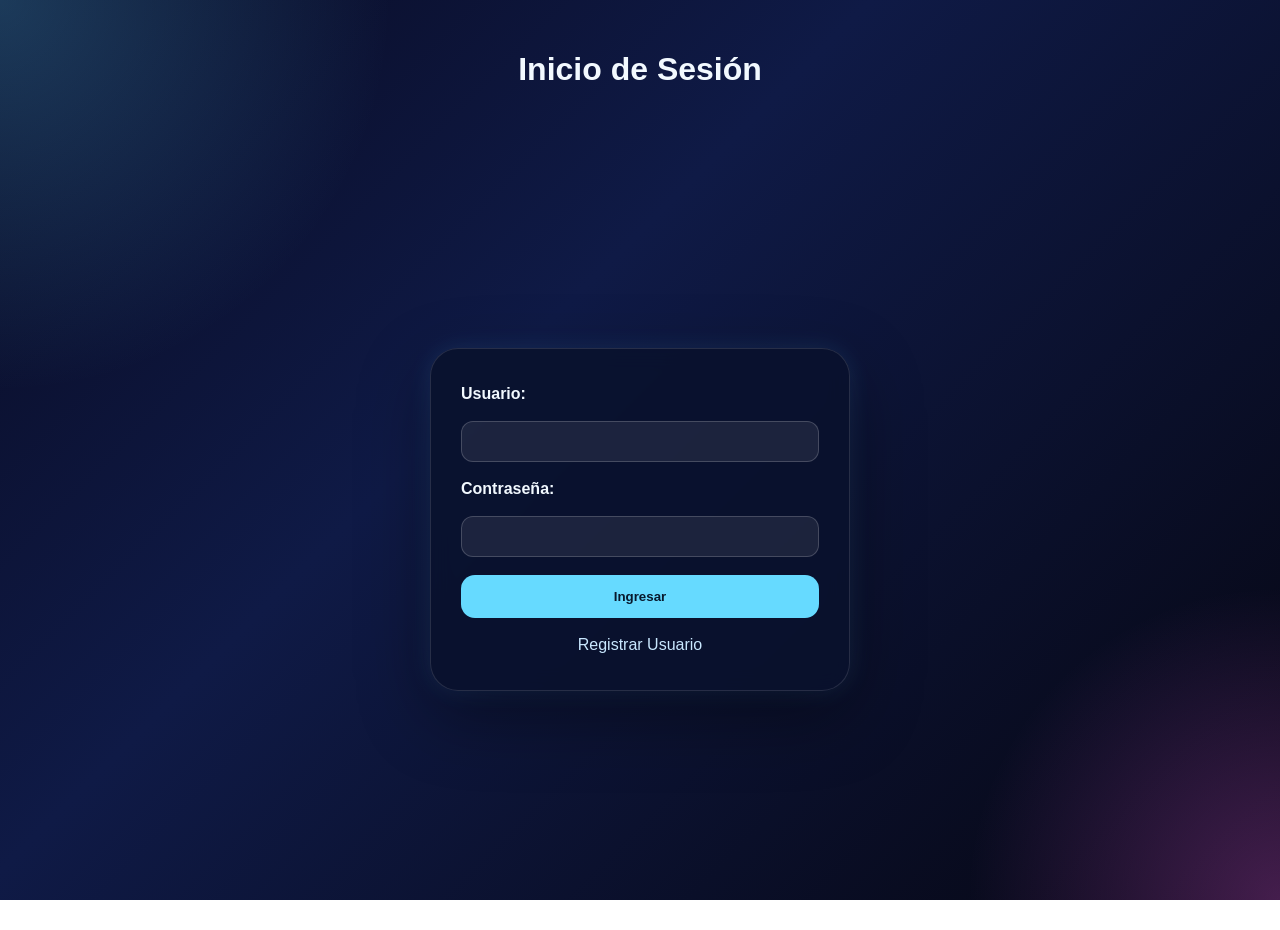
==== index.html @ 5cf7c5f2 "Mi primer commit: cree estructura" ====
<!DOCTYPE html>
<html lang="es">

<head>
    <meta charset="UTF-8">
    <meta name="viewport" content="width=device-width, initial-scale=1.0">
    <title>Página Principal</title>
    <link rel="stylesheet" href="cssindex.css">
</head>

<body>
    <header>
        <h1>Inicio de Sesión</h1>
    </header>

    <main>
        <form action="">

            <label for="usuario">Usuario: </label>
            <input type="text" id="usuario" required>

            <label for="contrasenia">Contraseña: </label>
            <input type="password" id="contrasenia" pattern='(?=.*[A-Z])(?=.*[a-z])(?=.*[0-9])(?=.*[!@#$%^&*]).{8,}'
                required>

            <input type="submit" value="Ingresar" id="ingresar">

            <a href="registrar_usuario.html">Registrar Usuario</a>
        </form>
    </main>
</body>

</html>
---- cssindex.css ----
* {
    box-sizing: border-box;
}

body {
    margin: 0;
    min-height: 100vh;
    font-family: Arial, sans-serif;
    color: #f2f9ff;
    background: radial-gradient(circle at top left, rgba(85, 200, 255, 0.25), transparent 25%),
                radial-gradient(circle at bottom right, rgba(255, 100, 255, 0.25), transparent 20%),
                linear-gradient(135deg, #090b23 0%, #0f1a46 40%, #060611 100%);
    background-attachment: fixed;
}

header {
    display: flex;
    justify-content: center;
    padding: 30px 20px 0;
}

main {
    min-height: calc(100vh - 80px);
    display: flex;
    justify-content: center;
    align-items: center;
    padding: 20px;
}

main form {
    width: min(420px, 90vw);
    display: flex;
    flex-direction: column;
    gap: 18px;
    padding: 36px 30px;
    border-radius: 28px;
    background: rgba(10, 18, 45, 0.88);
    box-shadow: 0 24px 70px rgba(0, 0, 0, 0.38), 0 0 25px rgba(85, 180, 255, 0.15);
    border: 1px solid rgba(255, 255, 255, 0.12);
    backdrop-filter: blur(10px);
}

main form label {
    font-weight: 600;
}

main form input[type="text"],
main form input[type="password"] {
    padding: 12px 14px;
    border: 1px solid rgba(255, 255, 255, 0.18);
    border-radius: 12px;
    background: rgba(255, 255, 255, 0.08);
    color: #eef6ff;
}

main form input[type="submit"] {
    padding: 14px 18px;
    border: none;
    border-radius: 14px;
    background: #66daff;
    color: #08192d;
    font-weight: 700;
    cursor: pointer;
    transition: transform 0.2s ease, box-shadow 0.2s ease;
}

main form input[type="submit"]:hover {
    transform: translateY(-1px);
    box-shadow: 0 12px 25px rgba(102, 218, 255, 0.4);
}

main form a {
    text-align: center;
    color: #c9e8ff;
    text-decoration: none;
}

main form a:hover {
    text-decoration: underline;
}
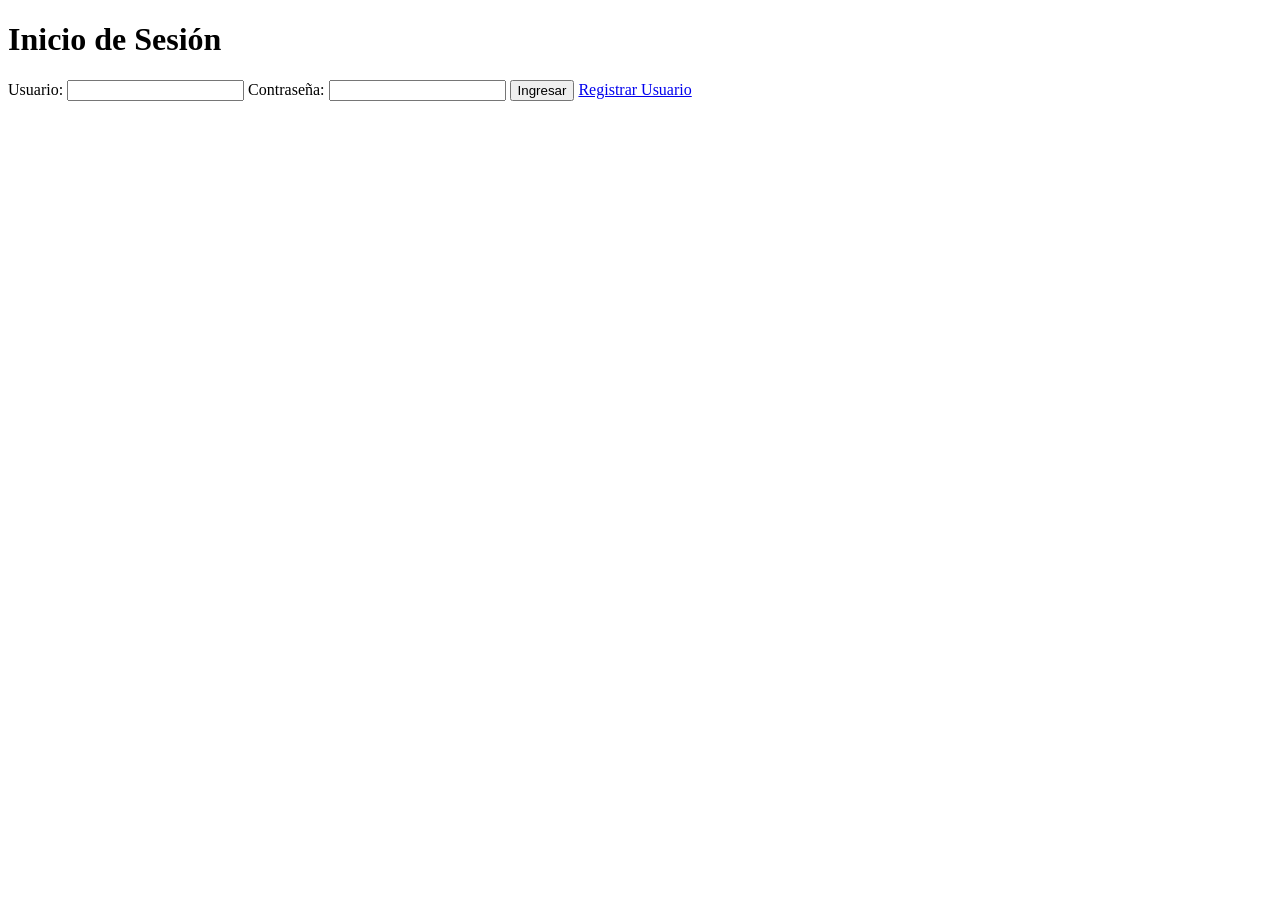
==== commit 1bb66616: "Estructura, login y CRUD de registro" ====
--- a/index.html
+++ b/index.html
@@ -5,7 +5,7 @@
     <meta charset="UTF-8">
     <meta name="viewport" content="width=device-width, initial-scale=1.0">
     <title>Página Principal</title>
-    <link rel="stylesheet" href="cssindex.css">
+    <link rel="stylesheet" href="css/cssindex.css">
 </head>
 
 <body>
@@ -25,7 +25,7 @@
 
             <input type="submit" value="Ingresar" id="ingresar">
 
-            <a href="registrar_usuario.html">Registrar Usuario</a>
+            <a href="pages/registrar_usuario.html">Registrar Usuario</a>
         </form>
     </main>
 </body>
